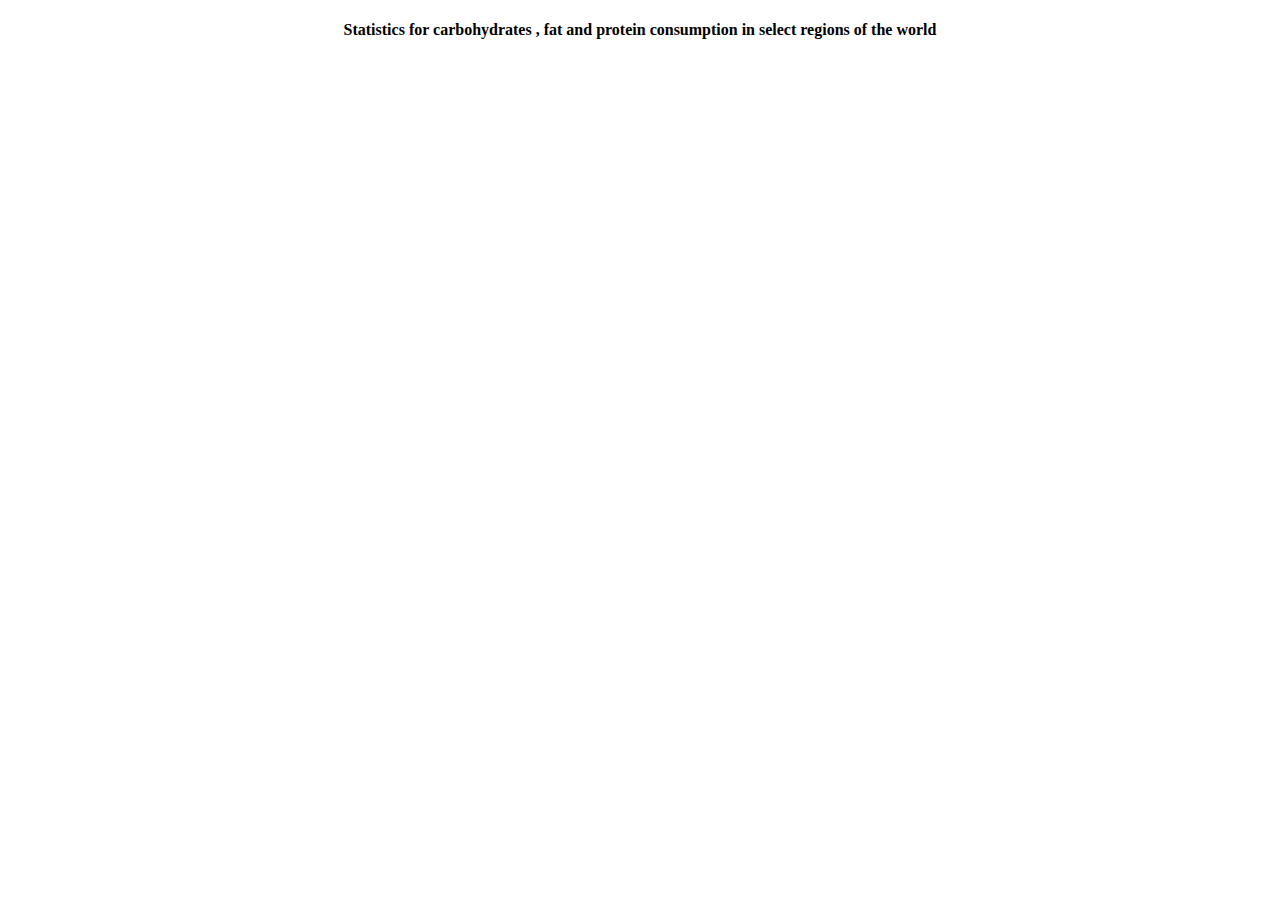
==== index2.html @ 02fd619d "food facts part1" ====
<!DOCTYPE html>

<html>
<meta charset="utf-8">

<style>

.axis--x path {
  display: none;
}

.line {
  fill: none;
  stroke: steelblue;
  stroke-width: 1.5px;
}

</style>
<body>
  <center><h4>Statistics for carbohydrates , fat and protein consumption in select regions of the world</h4></center>

  <script src="//d3js.org/d3.v3.min.js" charset="utf-8"></script>
<script>

var newData = [];

  var data = d3.json("result2.json", function(error, data) {

      var keys = Object.keys(data);
    //  console.log(keys);

      keys.forEach(function(el){

            var ingre = data[el];
            var newObj = {};

                newObj["region"] = el;
                newObj["carbo"] = ingre["carbohydrates_100g"];
                newObj["protein"] = ingre["proteins_100g"];
                newObj["fat"] = ingre["fat_100g"];
                newData.push(newObj);  //--------------------- DATA ----------------
                // console.log(newObj);
                console.log(newData);
            }); //forEach




            var svg = d3.select("svg"),
              margin = {top: 20, right: 80, bottom: 30, left: 50},
              width = svg.attr("width") - margin.left - margin.right,
              height = svg.attr("height") - margin.top - margin.bottom,
              g = svg.append("g").attr("transform", "translate(" + margin.left + "," + margin.top + ")");

        

          var x = d3.scaleTime().range([0, width]),
              y = d3.scaleLinear().range([height, 0]),
              z = d3.scaleOrdinal(d3.schemeCategory10);

          var line = d3.line()
              .curve(d3.curveBasis)
              .x(function(d) { return x(d.date); })
              .y(function(d) { return y(d.temperature); });



      });

    </script>
  </body>
</html>
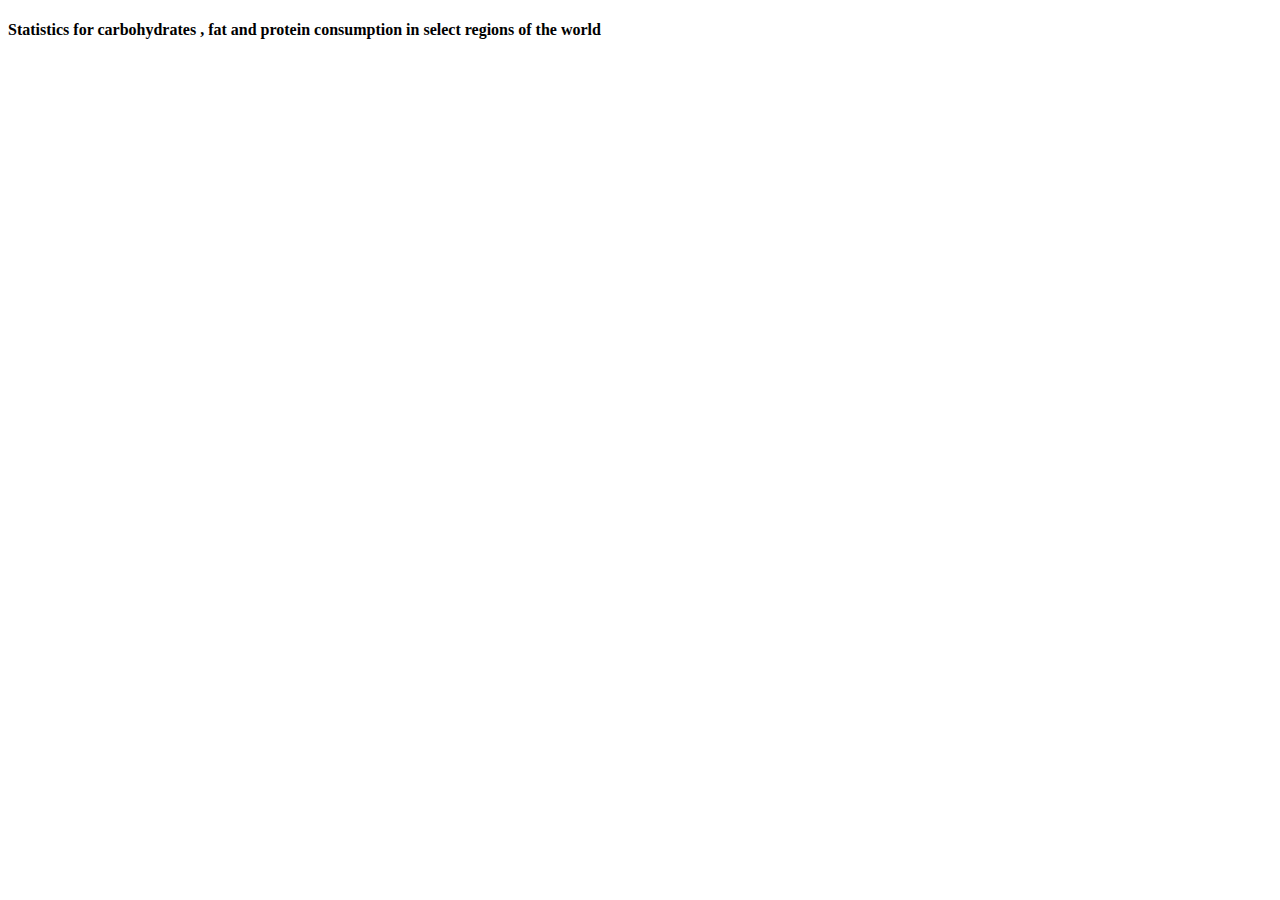
==== commit b7a08055: "foodfacts after part2" ====
--- a/index2.html
+++ b/index2.html
@@ -5,21 +5,35 @@
 
 <style>
 
-.axis--x path {
+/*.axis--x path {
   display: none;
+}*/
+.axis {
+    stroke-width: 0.1;
+    stroke : "red";
+}
+
+
+.domain{
+  stroke : "red";
+
+}
+.axis text{
+  font-size : 0.9em;
 }
 
 .line {
   fill: none;
   stroke: steelblue;
-  stroke-width: 1.5px;
+  stroke-width: 2.5;
 }
 
 </style>
 <body>
-  <center><h4>Statistics for carbohydrates , fat and protein consumption in select regions of the world</h4></center>
+  <h4>Statistics for carbohydrates , fat and protein consumption in select regions of the world</h4>
 
   <script src="//d3js.org/d3.v3.min.js" charset="utf-8"></script>
+
 <script>
 
 var newData = [];
@@ -27,45 +41,144 @@
   var data = d3.json("result2.json", function(error, data) {
 
       var keys = Object.keys(data);
-    //  console.log(keys);
 
       keys.forEach(function(el){
 
             var ingre = data[el];
-            var newObj = {};
+            var innerKeys = Object.keys(ingre);
 
-                newObj["region"] = el;
-                newObj["carbo"] = ingre["carbohydrates_100g"];
-                newObj["protein"] = ingre["proteins_100g"];
-                newObj["fat"] = ingre["fat_100g"];
-                newData.push(newObj);  //--------------------- DATA ----------------
-                // console.log(newObj);
-                console.log(newData);
-            }); //forEach
+              innerKeys.forEach(function(innerEl){
+
+                var element = innerEl;
+                var newObj = {};
+                  newObj["region"] = el;
+                  newObj["prod"] = element;
+                  newObj["value1"] = ingre[element];
+
+                  newData.push(newObj);
+
+              });
+
+
+      }); //forEach
+
+      //
+        lines();
+
+  });  //d3 json
+
+
+  function lines(){
+
+    var margin = {top: 30, right: 150, bottom: 50, left: 50},
+    width = 900 - margin.left - margin.right,
+    height = 500 - margin.top - margin.bottom;
+
+    var colors = ["#d25c4d ", "#f2b447 ", "#32CD32 "];
+    var color = d3.scale.ordinal().range(colors);
+    // Set the ranges
+    var x = d3.scale.ordinal().domain(newData.map(function(d) { return d.region; })).rangePoints([0,width]);
+    var y = d3.scale.linear().range([height, 0])
+                    .domain([0,d3.max(newData, function(d) {  return d3.max(newData, function(d) { return d.value1; });  })]);
+
+    // Define the axes
+    var xAxis = d3.svg.axis().scale(x)
+    .orient("bottom")
+    .ticks(3)
+    .tickSize(-width,0,2);
+
+    var yAxis = d3.svg.axis().scale(y)
+    .orient("left").ticks(15)
+    .tickSize(-width,0,2);
+
+    // Define the line
+    var priceline = d3.svg.line()
+    .x(function(d) { return x(d.region); })
+    .y(function(d) { return y(d.value1); });
+
+    var svg = d3.select("body")
+    .append("svg")
+        .attr("width", width + margin.left + margin.right)
+        .attr("height", height + margin.top + margin.bottom)
+    .append("g")
+        .attr("transform",
+              "translate(" + margin.left + "," + margin.top + ")");
 
 
 
+      // Nest the entries by symbol
+        var dataNest = d3.nest()
+            .key(function(d) {return d.prod;})
+            .entries(newData);
 
-            var svg = d3.select("svg"),
-              margin = {top: 20, right: 80, bottom: 30, left: 50},
-              width = svg.attr("width") - margin.left - margin.right,
-              height = svg.attr("height") - margin.top - margin.bottom,
-              g = svg.append("g").attr("transform", "translate(" + margin.left + "," + margin.top + ")");
+        // Loop through each symbol / key
+        dataNest.forEach(function(d) {
 
-        
+            svg.append("path")
+                .attr("class", "line")
+                .attr("d", priceline(d.values))
+                .style("stroke", function() {
+                   return d.color = color(d.key);
+               });
 
-          var x = d3.scaleTime().range([0, width]),
-              y = d3.scaleLinear().range([height, 0]),
-              z = d3.scaleOrdinal(d3.schemeCategory10);
+        });
 
-          var line = d3.line()
-              .curve(d3.curveBasis)
-              .x(function(d) { return x(d.date); })
-              .y(function(d) { return y(d.temperature); });
+        // Add the X Axis
+            svg.append("g")
+            .attr("class", "x axis")
+            .attr("transform", "translate(0," + height + ")")
+            .call(xAxis);
+
+              svg.append("text")      // text label for the x axis
+              .attr("x", 400 )
+              .attr("y",  460 )
+              .style("text-anchor", "middle")
+              .style("stroke","blue")
+              .text("Regions --");
+
+              svg.append("text")      // text label for the y axis
+              .attr("x", -220 )
+              .attr("y",  -30 )
+              .style("text-anchor", "middle")
+              .attr("transform", "rotate(-90)")
+              .style("stroke","blue")
+              .text("Consumption per 100gm --");
+
+        // Add the Y Axis
+        svg.append("g")
+            .attr("class", "y axis")
+            .call(yAxis);
+
+
+            // Draw legend
+            var legend = svg.selectAll(".legend")
+              .data(colors)
+              .enter().append("g")
+              .attr("class", "legend")
+              .attr("transform", function(d, i) { return "translate(30," + i * 19 + ")"; });
+
+            legend.append("rect")
+              .attr("x", width - 18)
+              .attr("width", 18)
+              .attr("height", 18)
+              .style("fill", function(d, i) {return colors.slice().reverse()[i];});
+
+            legend.append("text")
+              .attr("x", width + 5)
+              .attr("y", 9)
+              .attr("dy", ".35em")
+              .style("text-anchor", "start")
+              .text(function(d, i) {
+                switch (i) {
+                  case 0: return "Proteins";
+                  case 1: return "Carbohydrates";
+                  case 2: return "Fats"
+                }
+              });
 
 
 
-      });
+  }
 
     </script>
   </body>
